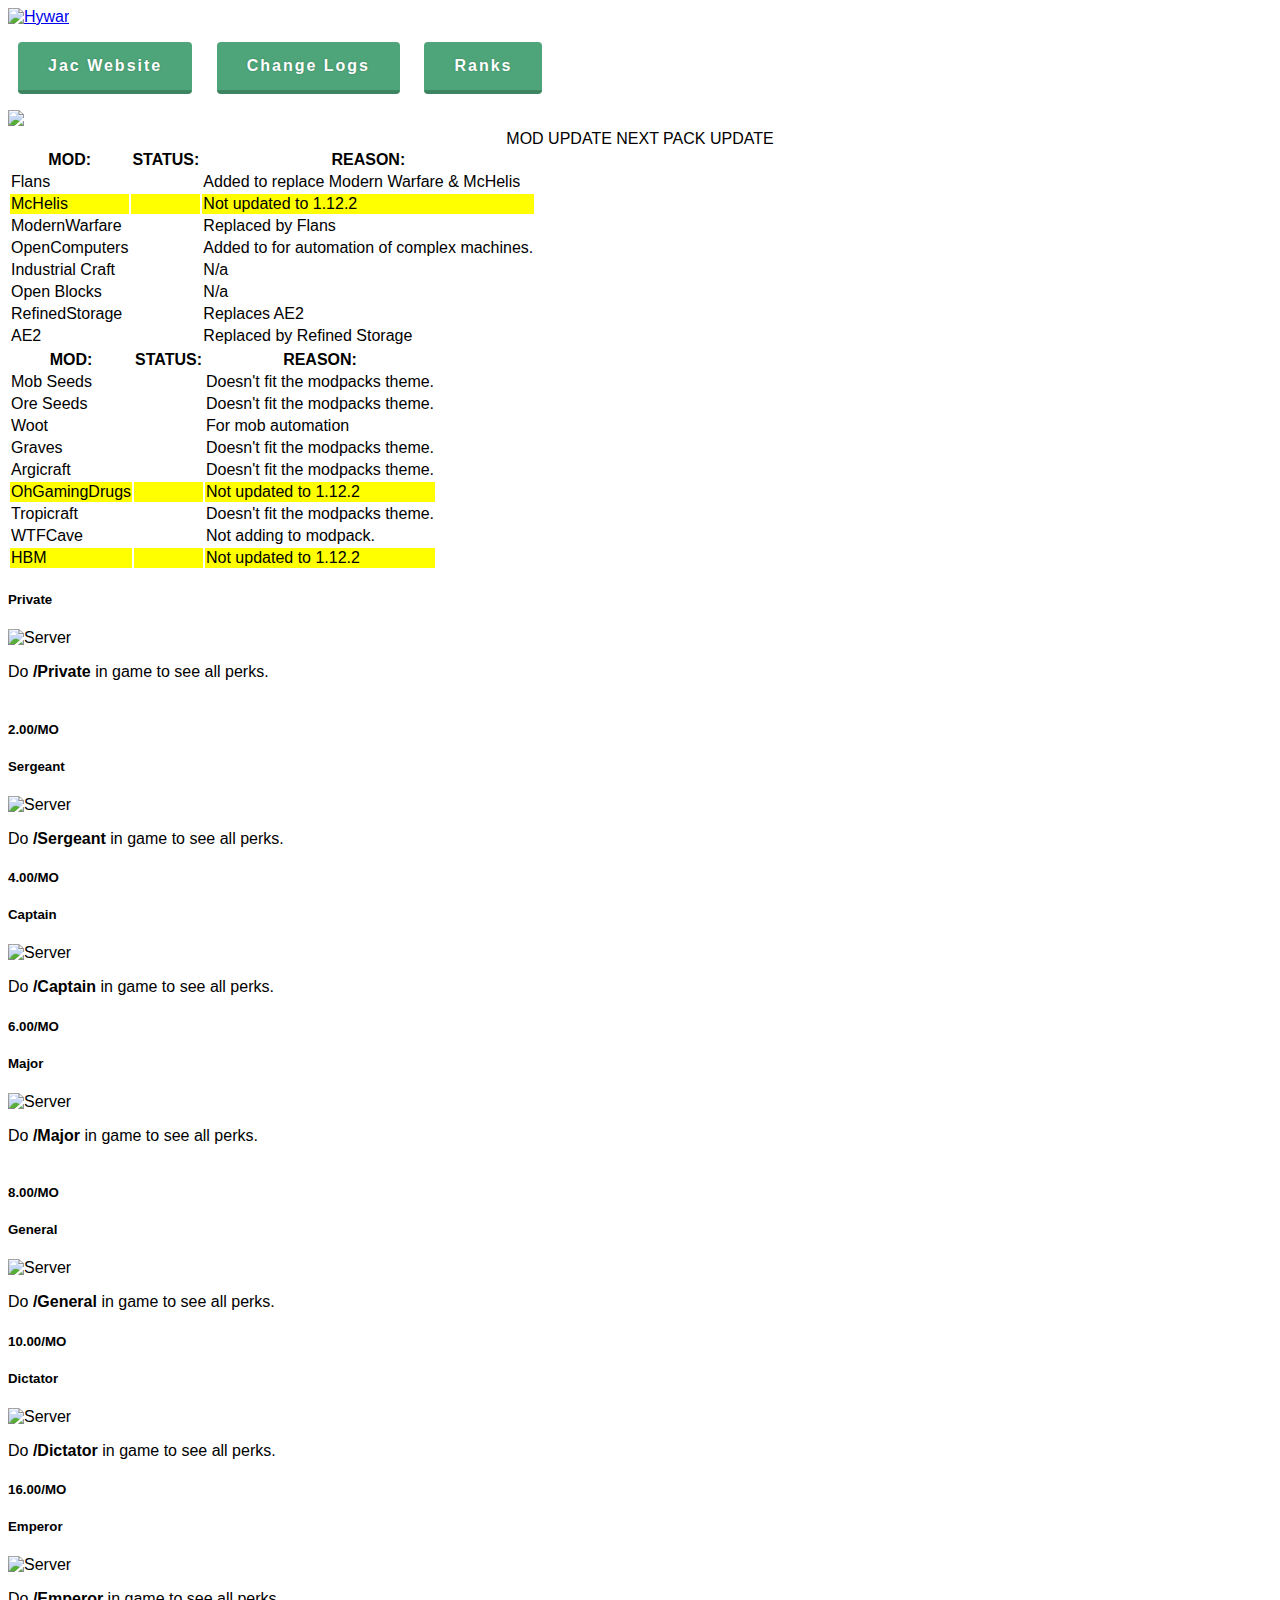
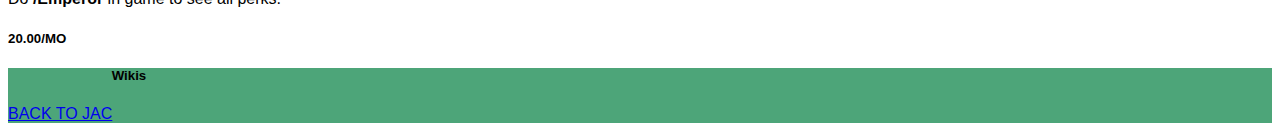
==== index.html @ 66af50fd "Clean things up a bit" ====
﻿<!DOCTYPE html>
<html lang="zxx">
<head>
    <meta charset="UTF-8">
    <meta name="viewport" content="width=device-width, initial-scale=1, maximum-scale=1">
    <title>Hywar Wiki - Home</title>

    <link rel="stylesheet" type="text/css" href="https://rawcdn.githack.com/hywar/hywar.github.io/953fc48740db578a4f6f1de6eee4cd1813828bc5/bootstrap-grid.min.css">
    <link rel="stylesheet" type="text/css" href="https://rawcdn.githack.com/hywar/hywar.github.io/953fc48740db578a4f6f1de6eee4cd1813828bc5/bootstrap.min.css">
    <link href="https://rawcdn.githack.com/hywar/hywar.github.io/953fc48740db578a4f6f1de6eee4cd1813828bc5/all.css" rel="stylesheet">
    <link href="https://rawcdn.githack.com/hywar/hywar.github.io/953fc48740db578a4f6f1de6eee4cd1813828bc5/navigation.min.css" rel="stylesheet">
    <link rel="stylesheet" type="text/css" href="https://rawcdn.githack.com/hywar/hywar.github.io/953fc48740db578a4f6f1de6eee4cd1813828bc5/main.min.css">
    <link rel="stylesheet" type="text/css" href="https://rawcdn.githack.com/hywar/hywar.github.io/953fc48740db578a4f6f1de6eee4cd1813828bc5/theme-font.min.css">

    <!--Styles for RTL-->

    <!--<link rel="stylesheet" type="text/css" href="css/rtl.min.css">-->

</head>
<body>

<style>

.buttons-page ul{display:inline-block;padding:0}
.buttons-page ul li{display:inline-block;list-style-type:none}
.buttons-page ul li a{color:#fff;text-shadow:0px 0px 2px rgba(0,0,0,0.25);background:var(--main-color);margin:0px 10px;padding:15px 30px;text-decoration:none;display:block;border-radius:4px;font-weight:bold;font-size:16px;letter-spacing:2px;border-bottom:4px solid rgba(0,0,0,0.2);-webkit-transition:all 0.3s;transition:all 0.3s}
.buttons-page ul li a:hover{-webkit-transform:scale(1.05);transform:scale(1.05)}


</style>
<style>
:root{
  --main-color: #4da579;
  --main-color-alt: #54a54d;
}
*{font-family:'Roboto', sans-serif;list-style-type:none}
</style> 

<style>
.bg-accent-live{background-color:var(--main-color)}

.crumina-buttons:hover{color:var(--main-color-alt)}
.crumina-buttons{color:var(--main-color)}
</style>


<style type="text/css">

.bgimg {
    background-image: url('//i.imgur.com/hrsKaZA.jpg');
}
</style>


<div class="bgimg main-content-wrapper">

    <section class="crumina-main-slider">
        <!--Prev next buttons-->
        <div>
            <!-- Additional required wrapper -->
            <div class="swiper-wrapper">
                <!-- Slides -->
                <div class="swiper-slide stunning-header-bg2">

                    <div class="container">
                        <div class="row">
                            <div class="col-lg-12">
                                <div class="slider-content">
                                    <div id="header-bottom">
                                        <div id="the-logo">
                                            <a href="/"><img src="https://i.imgur.com/2w63S8X.png" alt="Hywar"></a>
                                        </div>
                                    </div>
                                    <div class="buttons-page">
                                        <ul>
                                            <li><a href='//jac.network/'><i class="fad fa-hat-cowboy-side"></i> Jac Website</a></li>

                                            <li><a href='#Change Log'><i class="fad fa-gamepad-alt"></i> Change Logs</a></li>

                                            <li><a href='#Ranks'><i class="fad fa-badge-dollar"></i> Ranks</a></li>
                                        </ul>
                                    </div>
                                </div>
                            </div>
                        </div>
                    </div>
                </div>
            </div>
        </div>

        <!--Pagination tabs-->
        <div class="slider-slides">
            <div class="container">
                <div class="row">
                    <center></center>
                </div>
            </div>
        </div>
    </section>

</div>

    <section class="large-section-padding" id="Change Log">
        <div class="container">
            <div class="row">
                <div class="col-lg-8 col-md-12 col-sm-12 col-xs-12 align-center mb-5 ml-auto mr-auto">
                    <img src="
					https://static1.textcraft.net/data1/e/3/e379c2edd97d92ab7ecf20fc2ddf3749d42c987ae8b7eef16066828670bdfc4e6be4e867e529ac08da39a3ee5e6b4b0d3255bfef95601890afd807095b24f4b97c7f820b8475d058062c4f66.png
					"><br>
                    <center>
                        <span class="label-category label--yellow">MOD UPDATE</span>
                        <span class="label-category label--red">NEXT PACK UPDATE</span>
                    </center>
                </div>
                <div class="col-lg-6 col-md-12 col-sm-12 col-xs-12">


                    <table class="table--style2">
                        <thead>
                            <tr>
                                <th>MOD:</th>
                                <th>STATUS:</th>
                                <th>REASON:</th>
                            </tr>
                        </thead>
                        <tbody>
                            <tr>
                                <td>
                                    Flans
                                </td>
                                <td>
                                    <font color=green size=5><i class="fad fa-plus-octagon"></i></font>
                                </td>
                                <td>
                                    Added to replace Modern Warfare & McHelis
                                </td>
                            </tr>
                            <tr style="background: yellow">
                                <td>
                                    McHelis
                                </td>
                                <td>
                                    <font color=red size=5><i class="fad fa-times-octagon"></i></font>
                                </td>
                                <td>
                                    Not updated to 1.12.2
                                </td>

                            </tr>
                            <tr>
                                <td>
                                    ModernWarfare
                                </td>
                                <td>
                                    <font color=red size=5><i class="fad fa-times-octagon"></i></font>
                                </td>
                                <td>
                                    Replaced by Flans
                                </td>

                            </tr>
                            <tr>
                                <td>
                                    OpenComputers
                                </td>
                                <td>
                                    <font color=green size=5><i class="fad fa-plus-octagon"></i></font>
                                </td>
                                <td>
                                    Added to for automation of complex machines.
                                </td>
                            </tr>
                            <tr>
                                <td>
                                    Industrial Craft
                                </td>
                                <td>
                                    <font color=green size=5><i class="fad fa-plus-octagon"></i></font>
                                </td>
                                <td>
                                    N/a
                                </td>
                            </tr>
                            <tr>
                                <td>
                                    Open Blocks
                                </td>
                                <td>
                                    <font color=green size=5><i class="fad fa-plus-octagon"></i></font>
                                </td>
                                <td>
                                    N/a
                                </td>
                            </tr>
                            <tr>
                                <td>
                                    RefinedStorage
                                </td>
                                <td>
                                    <font color=green size=5><i class="fad fa-plus-octagon"></i></font>
                                </td>
                                <td>
                                    Replaces AE2
                                </td>
                            </tr>
                            <tr>
                                <td>
                                    AE2
                                </td>
                                <td>
                                    <font color=red size=5><i class="fad fa-times-octagon"></i></font>
                                </td>
                                <td>
                                    Replaced by Refined Storage
                                </td>

                            </tr>
                        </tbody>
                    </table>
                </div>
                <div class="col-lg-6 col-md-12 col-sm-12 col-xs-12">

                    <table class="table--style2">
                        <thead>
                            <tr>
                                <th>MOD:</th>
                                <th>STATUS:</th>
                                <th>REASON:</th>
                            </tr>
                        </thead>
                        <tbody>
                            <tr>
                                <td>
                                    Mob Seeds
                                </td>
                                <td>
                                    <font color=red size=5><i class="fad fa-times-octagon"></i></font>
                                </td>
                                <td>
                                    Doesn't fit the modpacks theme.
                                </td>

                            </tr>

                            <tr>
                                <td>
                                    Ore Seeds
                                </td>
                                <td>
                                    <font color=red size=5><i class="fad fa-times-octagon"></i></font>
                                </td>
                                <td>
                                    Doesn't fit the modpacks theme.
                                </td>

                            </tr>

                            <tr>
                                <td>
                                    Woot
                                </td>
                                <td>
                                    <font color=green size=5><i class="fad fa-plus-octagon"></i></font>
                                </td>
                                <td>
                                    For mob automation
                                </td>
                            </tr>

                            <tr>
                                <td>
                                    Graves
                                </td>
                                <td>
                                    <font color=red size=5><i class="fad fa-times-octagon"></i></font>
                                </td>
                                <td>
                                    Doesn't fit the modpacks theme.
                                </td>

                            </tr>

                            <tr>
                                <td>
                                    Argicraft
                                </td>
                                <td>
                                    <font color=red size=5><i class="fad fa-times-octagon"></i></font>
                                </td>
                                <td>
                                    Doesn't fit the modpacks theme.
                                </td>

                            </tr>

                            <tr style="background: yellow">
                                <td>
                                    OhGamingDrugs
                                </td>
                                <td>
                                    <font color=red size=5><i class="fad fa-times-octagon"></i></font>
                                </td>
                                <td>
                                    Not updated to 1.12.2
                                </td>

                            </tr>

                            <tr>
                                <td>
                                    Tropicraft
                                </td>
                                <td>
                                    <font color=red size=5><i class="fad fa-times-octagon"></i></font>
                                </td>
                                <td>
                                    Doesn't fit the modpacks theme.
                                </td>

                            </tr>


                            <tr>
                                <td>
                                    WTFCave
                                </td>
                                <td>
                                    <font color=red size=5><i class="fad fa-times-octagon"></i></font>
                                </td>
                                <td>
                                    Not adding to modpack.
                                </td>

                            </tr>


                            <tr style="background: yellow">
                                <td>
                                    HBM
                                </td>
                                <td>
                                    <font color=red size=5><i class="fad fa-times-octagon"></i></font>
                                </td>
                                <td>
                                    Not updated to 1.12.2
                                </td>

                            </tr>

                        </tbody>
                    </table>
                </div>
            </div>
        </div>
    </section>

    <section class="" id="Ranks">

        <div class="pricing-tables-border-bottom-wrap">
            <div class="crumina-module crumina-pricing-tables-item pricing-tables-item-border-bottom pricing-red">

                <div class="main-pricing-content">
                    <h5 class="pricing-title">Private</h5>

                    <div class="pricing-thumb">
                        <picture>
                            <img src="https://render.namemc.com/skin/3d/body.png?skin=049877bba0671ca7&model=slim&width=140&height=280" alt="Server">
                        </picture>
                    </div>



                    <p class="pricing-description">Do <b>/Private</b> in game to see all perks.<br><br></p>

                    <h5 class="rate"><span class="price"><i class="fad fa-dollar-sign"></i>2.00</span>/MO</h5>

                    <!--<a href="02_wp_host.html" class="pricing-link">
                        <h3><i class="fad fa-arrow-circle-right"></i></h3>
                    </a>-->
                </div>

                <div class="bg-layer"></div>
            </div>
            <div class="crumina-module crumina-pricing-tables-item pricing-tables-item-border-bottom pricing-sergeant">

                <div class="main-pricing-content">
                    <h5 class="pricing-title">Sergeant</h5>

                    <div class="pricing-thumb">
                        <picture>
                            <img src="https://render.namemc.com/skin/3d/body.png?skin=1c0a88d4ea80cdd5&model=slim&width=140&height=280" alt="Server">
                        </picture>
                    </div>



                    <p class="pricing-description">Do <b>/Sergeant</b> in game to see all perks.</p>

                    <h5 class="rate"><span class="price"><i class="fad fa-dollar-sign"></i>4.00</span>/MO</h5>

                    <!--<a href="02_wp_host.html" class="pricing-link">
                        <h3><i class="fad fa-arrow-circle-right"></i></h3>
                    </a>-->
                </div>

                <div class="bg-layer"></div>
            </div>
            <div class="crumina-module crumina-pricing-tables-item pricing-tables-item-border-bottom pricing-captain">

                <div class="main-pricing-content">
                    <h5 class="pricing-title">Captain</h5>

                    <div class="pricing-thumb">
                        <picture>
                            <img src="https://render.namemc.com/skin/3d/body.png?skin=2f220308625167f7&model=classic&width=140&height=280" alt="Server">
                        </picture>
                    </div>



                    <p class="pricing-description">Do <b>/Captain</b> in game to see all perks.</p>

                    <h5 class="rate"><span class="price"><i class="fad fa-dollar-sign"></i>6.00</span>/MO</h5>

                    <!--<a href="02_wp_host.html" class="pricing-link">
                        <h3><i class="fad fa-arrow-circle-right"></i></h3>
                    </a>-->
                </div>

                <div class="bg-layer"></div>
            </div>
            <div class="crumina-module crumina-pricing-tables-item pricing-tables-item-border-bottom pricing-major">

                <div class="main-pricing-content">
                    <h5 class="pricing-title">Major</h5>

                    <div class="pricing-thumb">
                        <picture>
                            <img src="https://render.namemc.com/skin/3d/body.png?skin=3e22dd92411ddc38&model=classic&width=140&height=280" alt="Server">
                        </picture>
                    </div>



                    <p class="pricing-description">Do <b>/Major</b> in game to see all perks.<br><br></p>

                    <h5 class="rate"><span class="price"><i class="fad fa-dollar-sign"></i>8.00</span>/MO</h5>

                    <!--<a href="02_wp_host.html" class="pricing-link">
                        <h3><i class="fad fa-arrow-circle-right"></i></h3>
                    </a>-->
                </div>

                <div class="bg-layer"></div>
            </div>
            <div class="crumina-module crumina-pricing-tables-item pricing-tables-item-border-bottom pricing-general">

                <div class="main-pricing-content">
                    <h5 class="pricing-title">General</h5>

                    <div class="pricing-thumb">
                        <picture>
                            <img src="https://render.namemc.com/skin/3d/body.png?skin=55eb0c868e28aefa&model=slim&width=140&height=280" alt="Server">
                        </picture>
                    </div>



                    <p class="pricing-description">Do <b>/General</b> in game to see all perks.</p>

                    <h5 class="rate"><span class="price"><i class="fad fa-dollar-sign"></i>10.00</span>/MO</h5>

                    <!--<a href="02_wp_host.html" class="pricing-link">
                        <h3><i class="fad fa-arrow-circle-right"></i></h3>
                    </a>-->
                </div>
                <div class="bg-layer"></div>
            </div>
            <div class="crumina-module crumina-pricing-tables-item pricing-tables-item-border-bottom pricing-overlord">

                <div class="main-pricing-content">
                    <h5 class="pricing-title">Dictator</h5>

                    <div class="pricing-thumb">
                        <picture>
                            <img src="https://render.namemc.com/skin/3d/body.png?skin=6426dc4fc4efda98&model=slim&width=140&height=280" alt="Server">
                        </picture>
                    </div>



                    <p class="pricing-description">Do <b>/Dictator</b> in game to see all perks.</p>

                    <h5 class="rate"><span class="price"><i class="fad fa-dollar-sign"></i>16.00</span>/MO</h5>

                    <!--<a href="02_wp_host.html" class="pricing-link">
                        <h3><i class="fad fa-arrow-circle-right"></i></h3>
                    </a>-->
                </div>
                <div class="bg-layer"></div>
            </div>
            <div class="crumina-module crumina-pricing-tables-item pricing-tables-item-border-bottom pricing-demigod">

                <div class="main-pricing-content">
                    <h5 class="pricing-title">Emperor</h5>

                    <div class="pricing-thumb">
                        <picture>
                            <img src="https://render.namemc.com/skin/3d/body.png?skin=5a26e3cb50756f4d&model=slim&width=140&height=280" alt="Server">
                        </picture>
                    </div>



                    <p class="pricing-description">Do <b>/Emperor</b> in game to see all perks.</p>

                    <h5 class="rate"><span class="price"><i class="fad fa-dollar-sign"></i>20.00</span>/MO</h5>

                    <!--<a href="02_wp_host.html" class="pricing-link">
                        <h3><i class="fad fa-arrow-circle-right"></i></h3>
                    </a>-->
                </div>
                <div class="bg-layer"></div>
            </div>
        </div>
    </section>

    <section class="small-section-padding bg-accent-live">
        <div class="container">
            <div class="row justify-content-between align-items-center">
                <div class="col-lg-7 col-md-7 col-sm-12 col-xs-12 mb-4 mb-md-0">
                    <h5 class="mb-0 text-white"><img src="https://i.imgur.com/2w63S8X.png" height="5" width="100"> Wikis</h5>
                </div>

                <div class="col-lg-3 col-md-3 col-sm-12 col-xs-12">
                    <a href="https://jac.network" class="crumina-button button--green button--m">BACK TO JAC</a>
                </div>
            </div>
        </div>
    </section>
</body>
</html>
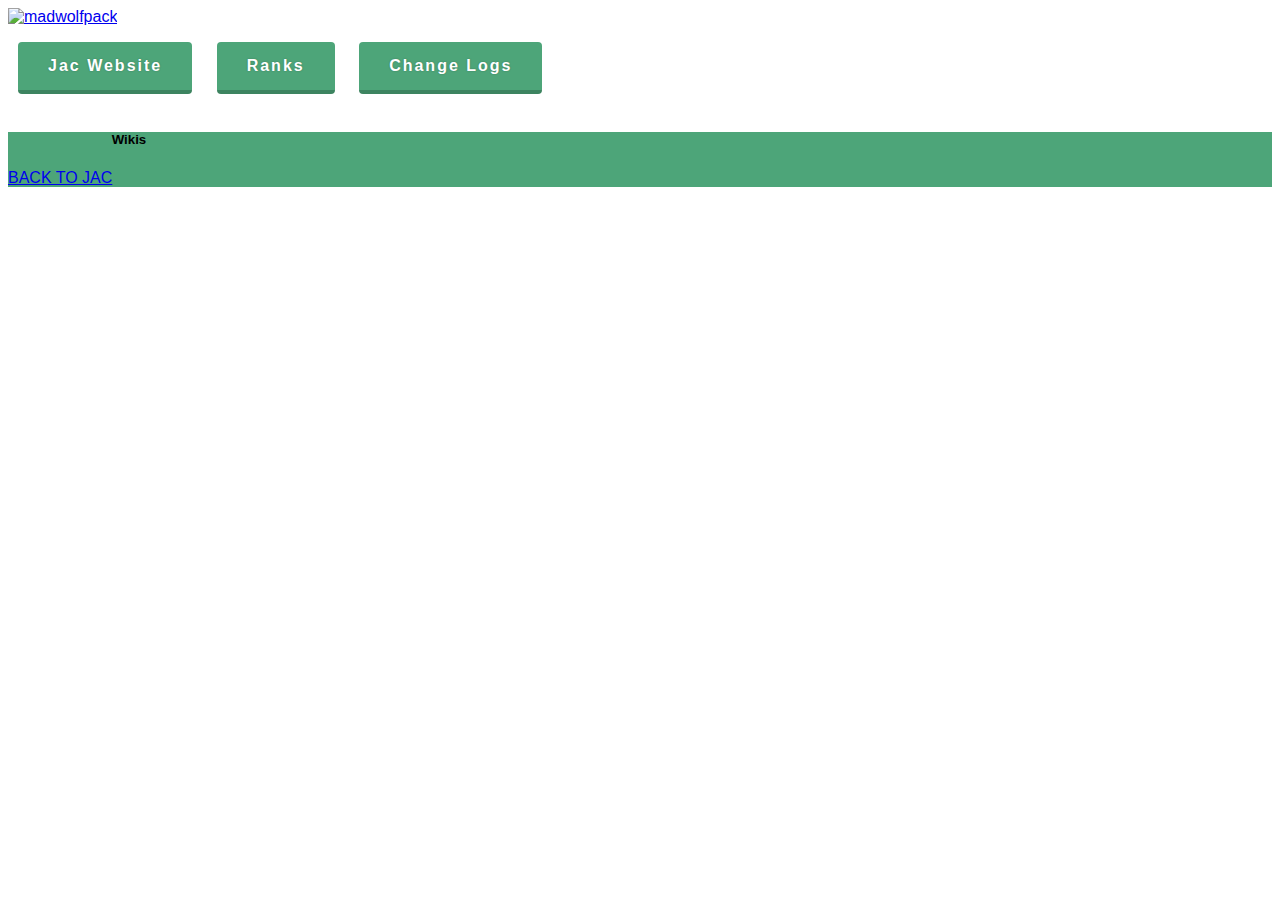
==== commit dda5e78c: "Update index.html" ====
--- a/index.html
+++ b/index.html
@@ -1,23 +1,25 @@
-﻿<!DOCTYPE html>
+<!DOCTYPE html>
 <html lang="zxx">
 <head>
-    <meta charset="UTF-8">
-    <meta name="viewport" content="width=device-width, initial-scale=1, maximum-scale=1">
-    <title>Hywar Wiki - Home</title>
+	<meta charset="UTF-8">
+	<meta name="viewport" content="width=device-width, initial-scale=1, maximum-scale=1">
+	<title>Hywar Wiki - Home</title>
 
-    <link rel="stylesheet" type="text/css" href="https://rawcdn.githack.com/hywar/hywar.github.io/953fc48740db578a4f6f1de6eee4cd1813828bc5/bootstrap-grid.min.css">
-    <link rel="stylesheet" type="text/css" href="https://rawcdn.githack.com/hywar/hywar.github.io/953fc48740db578a4f6f1de6eee4cd1813828bc5/bootstrap.min.css">
+	<link rel="stylesheet" type="text/css" href="https://rawcdn.githack.com/hywar/hywar.github.io/953fc48740db578a4f6f1de6eee4cd1813828bc5/bootstrap-grid.min.css">
+	<link rel="stylesheet" type="text/css" href="https://rawcdn.githack.com/hywar/hywar.github.io/953fc48740db578a4f6f1de6eee4cd1813828bc5/bootstrap.min.css">
     <link href="https://rawcdn.githack.com/hywar/hywar.github.io/953fc48740db578a4f6f1de6eee4cd1813828bc5/all.css" rel="stylesheet">
-    <link href="https://rawcdn.githack.com/hywar/hywar.github.io/953fc48740db578a4f6f1de6eee4cd1813828bc5/navigation.min.css" rel="stylesheet">
-    <link rel="stylesheet" type="text/css" href="https://rawcdn.githack.com/hywar/hywar.github.io/953fc48740db578a4f6f1de6eee4cd1813828bc5/main.min.css">
-    <link rel="stylesheet" type="text/css" href="https://rawcdn.githack.com/hywar/hywar.github.io/953fc48740db578a4f6f1de6eee4cd1813828bc5/theme-font.min.css">
+	<link href="https://rawcdn.githack.com/hywar/hywar.github.io/953fc48740db578a4f6f1de6eee4cd1813828bc5/navigation.min.css" rel="stylesheet">
+	<link rel="stylesheet" type="text/css" href="https://rawcdn.githack.com/hywar/hywar.github.io/953fc48740db578a4f6f1de6eee4cd1813828bc5/main.min.css">
+	<link rel="stylesheet" type="text/css" href="https://rawcdn.githack.com/hywar/hywar.github.io/953fc48740db578a4f6f1de6eee4cd1813828bc5/theme-font.min.css">
 
-    <!--Styles for RTL-->
+	<!--Styles for RTL-->
 
-    <!--<link rel="stylesheet" type="text/css" href="css/rtl.min.css">-->
+	<!--<link rel="stylesheet" type="text/css" href="css/rtl.min.css">-->
 
 </head>
 <body>
+
+
 
 <style>
 
@@ -47,496 +49,108 @@
 <style type="text/css">
 
 .bgimg {
-    background-image: url('//i.imgur.com/hrsKaZA.jpg');
+    background-image: url('https://i.imgur.com/EcP1E6u.png');
 }
 </style>
 
 
 <div class="bgimg main-content-wrapper">
 
-    <section class="crumina-main-slider">
-        <!--Prev next buttons-->
-        <div>
-            <!-- Additional required wrapper -->
-            <div class="swiper-wrapper">
-                <!-- Slides -->
-                <div class="swiper-slide stunning-header-bg2">
+	<section class="crumina-main-slider">
+		<!--Prev next buttons-->
 
-                    <div class="container">
-                        <div class="row">
-                            <div class="col-lg-12">
-                                <div class="slider-content">
-                                    <div id="header-bottom">
-                                        <div id="the-logo">
-                                            <a href="/"><img src="https://i.imgur.com/2w63S8X.png" alt="Hywar"></a>
-                                        </div>
-                                    </div>
-                                    <div class="buttons-page">
-                                        <ul>
-                                            <li><a href='//jac.network/'><i class="fad fa-hat-cowboy-side"></i> Jac Website</a></li>
+		
 
-                                            <li><a href='#Change Log'><i class="fad fa-gamepad-alt"></i> Change Logs</a></li>
+		<div>
 
-                                            <li><a href='#Ranks'><i class="fad fa-badge-dollar"></i> Ranks</a></li>
-                                        </ul>
-                                    </div>
-                                </div>
-                            </div>
-                        </div>
-                    </div>
-                </div>
+			<!-- Additional required wrapper -->
+			<div class="swiper-wrapper">
+				<!-- Slides -->
+				<div class="swiper-slide stunning-header-bg2">
+
+					<div class="container">
+						<div class="row">
+							<div class="col-lg-12">
+
+								<div class="slider-content">
+								        <div id="header-bottom">
+
+            <div id="the-logo">
+
+                <a href="/">
+
+                    <img src="https://i.imgur.com/8StoNaD.png" alt="madwolfpack">
+
+                </a>
+
             </div>
+
         </div>
-
-        <!--Pagination tabs-->
-        <div class="slider-slides">
-            <div class="container">
-                <div class="row">
-                    <center></center>
-                </div>
+            <div class="buttons-page">
+                <ul>
+                    <li><a href='//jac.network/'><i class="fad fa-hat-cowboy-side"></i> Jac Website</a></li>
+					
+					<li><a href='../../../ranks.html'><i class="fad fa-badge-dollar"></i> Ranks</a></li>
+					
+					<li><a href='../../../change.html'><i class="fad fa-gamepad-alt"></i> Change Logs</a></li>
+                </ul>
             </div>
-        </div>
-    </section>
-
-</div>
-
-    <section class="large-section-padding" id="Change Log">
-        <div class="container">
-            <div class="row">
-                <div class="col-lg-8 col-md-12 col-sm-12 col-xs-12 align-center mb-5 ml-auto mr-auto">
-                    <img src="
-					https://static1.textcraft.net/data1/e/3/e379c2edd97d92ab7ecf20fc2ddf3749d42c987ae8b7eef16066828670bdfc4e6be4e867e529ac08da39a3ee5e6b4b0d3255bfef95601890afd807095b24f4b97c7f820b8475d058062c4f66.png
-					"><br>
-                    <center>
-                        <span class="label-category label--yellow">MOD UPDATE</span>
-                        <span class="label-category label--red">NEXT PACK UPDATE</span>
-                    </center>
-                </div>
-                <div class="col-lg-6 col-md-12 col-sm-12 col-xs-12">
+			
+									</div>
 
 
-                    <table class="table--style2">
-                        <thead>
-                            <tr>
-                                <th>MOD:</th>
-                                <th>STATUS:</th>
-                                <th>REASON:</th>
-                            </tr>
-                        </thead>
-                        <tbody>
-                            <tr>
-                                <td>
-                                    Flans
-                                </td>
-                                <td>
-                                    <font color=green size=5><i class="fad fa-plus-octagon"></i></font>
-                                </td>
-                                <td>
-                                    Added to replace Modern Warfare & McHelis
-                                </td>
-                            </tr>
-                            <tr style="background: yellow">
-                                <td>
-                                    McHelis
-                                </td>
-                                <td>
-                                    <font color=red size=5><i class="fad fa-times-octagon"></i></font>
-                                </td>
-                                <td>
-                                    Not updated to 1.12.2
-                                </td>
-
-                            </tr>
-                            <tr>
-                                <td>
-                                    ModernWarfare
-                                </td>
-                                <td>
-                                    <font color=red size=5><i class="fad fa-times-octagon"></i></font>
-                                </td>
-                                <td>
-                                    Replaced by Flans
-                                </td>
-
-                            </tr>
-                            <tr>
-                                <td>
-                                    OpenComputers
-                                </td>
-                                <td>
-                                    <font color=green size=5><i class="fad fa-plus-octagon"></i></font>
-                                </td>
-                                <td>
-                                    Added to for automation of complex machines.
-                                </td>
-                            </tr>
-                            <tr>
-                                <td>
-                                    Industrial Craft
-                                </td>
-                                <td>
-                                    <font color=green size=5><i class="fad fa-plus-octagon"></i></font>
-                                </td>
-                                <td>
-                                    N/a
-                                </td>
-                            </tr>
-                            <tr>
-                                <td>
-                                    Open Blocks
-                                </td>
-                                <td>
-                                    <font color=green size=5><i class="fad fa-plus-octagon"></i></font>
-                                </td>
-                                <td>
-                                    N/a
-                                </td>
-                            </tr>
-                            <tr>
-                                <td>
-                                    RefinedStorage
-                                </td>
-                                <td>
-                                    <font color=green size=5><i class="fad fa-plus-octagon"></i></font>
-                                </td>
-                                <td>
-                                    Replaces AE2
-                                </td>
-                            </tr>
-                            <tr>
-                                <td>
-                                    AE2
-                                </td>
-                                <td>
-                                    <font color=red size=5><i class="fad fa-times-octagon"></i></font>
-                                </td>
-                                <td>
-                                    Replaced by Refined Storage
-                                </td>
-
-                            </tr>
-                        </tbody>
-                    </table>
-                </div>
-                <div class="col-lg-6 col-md-12 col-sm-12 col-xs-12">
-
-                    <table class="table--style2">
-                        <thead>
-                            <tr>
-                                <th>MOD:</th>
-                                <th>STATUS:</th>
-                                <th>REASON:</th>
-                            </tr>
-                        </thead>
-                        <tbody>
-                            <tr>
-                                <td>
-                                    Mob Seeds
-                                </td>
-                                <td>
-                                    <font color=red size=5><i class="fad fa-times-octagon"></i></font>
-                                </td>
-                                <td>
-                                    Doesn't fit the modpacks theme.
-                                </td>
-
-                            </tr>
-
-                            <tr>
-                                <td>
-                                    Ore Seeds
-                                </td>
-                                <td>
-                                    <font color=red size=5><i class="fad fa-times-octagon"></i></font>
-                                </td>
-                                <td>
-                                    Doesn't fit the modpacks theme.
-                                </td>
-
-                            </tr>
-
-                            <tr>
-                                <td>
-                                    Woot
-                                </td>
-                                <td>
-                                    <font color=green size=5><i class="fad fa-plus-octagon"></i></font>
-                                </td>
-                                <td>
-                                    For mob automation
-                                </td>
-                            </tr>
-
-                            <tr>
-                                <td>
-                                    Graves
-                                </td>
-                                <td>
-                                    <font color=red size=5><i class="fad fa-times-octagon"></i></font>
-                                </td>
-                                <td>
-                                    Doesn't fit the modpacks theme.
-                                </td>
-
-                            </tr>
-
-                            <tr>
-                                <td>
-                                    Argicraft
-                                </td>
-                                <td>
-                                    <font color=red size=5><i class="fad fa-times-octagon"></i></font>
-                                </td>
-                                <td>
-                                    Doesn't fit the modpacks theme.
-                                </td>
-
-                            </tr>
-
-                            <tr style="background: yellow">
-                                <td>
-                                    OhGamingDrugs
-                                </td>
-                                <td>
-                                    <font color=red size=5><i class="fad fa-times-octagon"></i></font>
-                                </td>
-                                <td>
-                                    Not updated to 1.12.2
-                                </td>
-
-                            </tr>
-
-                            <tr>
-                                <td>
-                                    Tropicraft
-                                </td>
-                                <td>
-                                    <font color=red size=5><i class="fad fa-times-octagon"></i></font>
-                                </td>
-                                <td>
-                                    Doesn't fit the modpacks theme.
-                                </td>
-
-                            </tr>
-
-
-                            <tr>
-                                <td>
-                                    WTFCave
-                                </td>
-                                <td>
-                                    <font color=red size=5><i class="fad fa-times-octagon"></i></font>
-                                </td>
-                                <td>
-                                    Not adding to modpack.
-                                </td>
-
-                            </tr>
-
-
-                            <tr style="background: yellow">
-                                <td>
-                                    HBM
-                                </td>
-                                <td>
-                                    <font color=red size=5><i class="fad fa-times-octagon"></i></font>
-                                </td>
-                                <td>
-                                    Not updated to 1.12.2
-                                </td>
-
-                            </tr>
-
-                        </tbody>
-                    </table>
-                </div>
-            </div>
-        </div>
-    </section>
-
-    <section class="" id="Ranks">
-
-        <div class="pricing-tables-border-bottom-wrap">
-            <div class="crumina-module crumina-pricing-tables-item pricing-tables-item-border-bottom pricing-red">
-
-                <div class="main-pricing-content">
-                    <h5 class="pricing-title">Private</h5>
-
-                    <div class="pricing-thumb">
-                        <picture>
-                            <img src="https://render.namemc.com/skin/3d/body.png?skin=049877bba0671ca7&model=slim&width=140&height=280" alt="Server">
-                        </picture>
-                    </div>
+								</div>
 
 
 
-                    <p class="pricing-description">Do <b>/Private</b> in game to see all perks.<br><br></p>
+							</div>
 
-                    <h5 class="rate"><span class="price"><i class="fad fa-dollar-sign"></i>2.00</span>/MO</h5>
+						</div>
+					</div>
 
-                    <!--<a href="02_wp_host.html" class="pricing-link">
-                        <h3><i class="fad fa-arrow-circle-right"></i></h3>
-                    </a>-->
-                </div>
+				</div>
 
-                <div class="bg-layer"></div>
-            </div>
-            <div class="crumina-module crumina-pricing-tables-item pricing-tables-item-border-bottom pricing-sergeant">
 
-                <div class="main-pricing-content">
-                    <h5 class="pricing-title">Sergeant</h5>
+			</div>
 
-                    <div class="pricing-thumb">
-                        <picture>
-                            <img src="https://render.namemc.com/skin/3d/body.png?skin=1c0a88d4ea80cdd5&model=slim&width=140&height=280" alt="Server">
-                        </picture>
-                    </div>
+			<!--Pagination tabs-->
+
+			<div class="slider-slides">
+				<div class="container">
+					<div class="row">
+						
+							<center>
+							</center>
+							
+						
+					</div>
+				</div>
+			</div>
+
+		</div>
+
+	</section>
 
 
 
-                    <p class="pricing-description">Do <b>/Sergeant</b> in game to see all perks.</p>
+	<section class="small-section-padding bg-accent-live">
+		<div class="container">
+			<div class="row justify-content-between align-items-center">
+				<div class="col-lg-7 col-md-7 col-sm-12 col-xs-12 mb-4 mb-md-0">
+					<h5 class="mb-0 text-white"><img src="https://i.imgur.com/2w63S8X.png" height="5" width="100"> Wikis</h5>
+				</div>
 
-                    <h5 class="rate"><span class="price"><i class="fad fa-dollar-sign"></i>4.00</span>/MO</h5>
-
-                    <!--<a href="02_wp_host.html" class="pricing-link">
-                        <h3><i class="fad fa-arrow-circle-right"></i></h3>
-                    </a>-->
-                </div>
-
-                <div class="bg-layer"></div>
-            </div>
-            <div class="crumina-module crumina-pricing-tables-item pricing-tables-item-border-bottom pricing-captain">
-
-                <div class="main-pricing-content">
-                    <h5 class="pricing-title">Captain</h5>
-
-                    <div class="pricing-thumb">
-                        <picture>
-                            <img src="https://render.namemc.com/skin/3d/body.png?skin=2f220308625167f7&model=classic&width=140&height=280" alt="Server">
-                        </picture>
-                    </div>
+				<div class="col-lg-3 col-md-3 col-sm-12 col-xs-12">
+					<a href="https://jac.network" class="crumina-button button--green button--m">BACK TO JAC</a>
+				</div>
+			</div>
+		</div>
+	</section>
 
 
 
-                    <p class="pricing-description">Do <b>/Captain</b> in game to see all perks.</p>
-
-                    <h5 class="rate"><span class="price"><i class="fad fa-dollar-sign"></i>6.00</span>/MO</h5>
-
-                    <!--<a href="02_wp_host.html" class="pricing-link">
-                        <h3><i class="fad fa-arrow-circle-right"></i></h3>
-                    </a>-->
-                </div>
-
-                <div class="bg-layer"></div>
-            </div>
-            <div class="crumina-module crumina-pricing-tables-item pricing-tables-item-border-bottom pricing-major">
-
-                <div class="main-pricing-content">
-                    <h5 class="pricing-title">Major</h5>
-
-                    <div class="pricing-thumb">
-                        <picture>
-                            <img src="https://render.namemc.com/skin/3d/body.png?skin=3e22dd92411ddc38&model=classic&width=140&height=280" alt="Server">
-                        </picture>
-                    </div>
 
 
 
-                    <p class="pricing-description">Do <b>/Major</b> in game to see all perks.<br><br></p>
-
-                    <h5 class="rate"><span class="price"><i class="fad fa-dollar-sign"></i>8.00</span>/MO</h5>
-
-                    <!--<a href="02_wp_host.html" class="pricing-link">
-                        <h3><i class="fad fa-arrow-circle-right"></i></h3>
-                    </a>-->
-                </div>
-
-                <div class="bg-layer"></div>
-            </div>
-            <div class="crumina-module crumina-pricing-tables-item pricing-tables-item-border-bottom pricing-general">
-
-                <div class="main-pricing-content">
-                    <h5 class="pricing-title">General</h5>
-
-                    <div class="pricing-thumb">
-                        <picture>
-                            <img src="https://render.namemc.com/skin/3d/body.png?skin=55eb0c868e28aefa&model=slim&width=140&height=280" alt="Server">
-                        </picture>
-                    </div>
-
-
-
-                    <p class="pricing-description">Do <b>/General</b> in game to see all perks.</p>
-
-                    <h5 class="rate"><span class="price"><i class="fad fa-dollar-sign"></i>10.00</span>/MO</h5>
-
-                    <!--<a href="02_wp_host.html" class="pricing-link">
-                        <h3><i class="fad fa-arrow-circle-right"></i></h3>
-                    </a>-->
-                </div>
-                <div class="bg-layer"></div>
-            </div>
-            <div class="crumina-module crumina-pricing-tables-item pricing-tables-item-border-bottom pricing-overlord">
-
-                <div class="main-pricing-content">
-                    <h5 class="pricing-title">Dictator</h5>
-
-                    <div class="pricing-thumb">
-                        <picture>
-                            <img src="https://render.namemc.com/skin/3d/body.png?skin=6426dc4fc4efda98&model=slim&width=140&height=280" alt="Server">
-                        </picture>
-                    </div>
-
-
-
-                    <p class="pricing-description">Do <b>/Dictator</b> in game to see all perks.</p>
-
-                    <h5 class="rate"><span class="price"><i class="fad fa-dollar-sign"></i>16.00</span>/MO</h5>
-
-                    <!--<a href="02_wp_host.html" class="pricing-link">
-                        <h3><i class="fad fa-arrow-circle-right"></i></h3>
-                    </a>-->
-                </div>
-                <div class="bg-layer"></div>
-            </div>
-            <div class="crumina-module crumina-pricing-tables-item pricing-tables-item-border-bottom pricing-demigod">
-
-                <div class="main-pricing-content">
-                    <h5 class="pricing-title">Emperor</h5>
-
-                    <div class="pricing-thumb">
-                        <picture>
-                            <img src="https://render.namemc.com/skin/3d/body.png?skin=5a26e3cb50756f4d&model=slim&width=140&height=280" alt="Server">
-                        </picture>
-                    </div>
-
-
-
-                    <p class="pricing-description">Do <b>/Emperor</b> in game to see all perks.</p>
-
-                    <h5 class="rate"><span class="price"><i class="fad fa-dollar-sign"></i>20.00</span>/MO</h5>
-
-                    <!--<a href="02_wp_host.html" class="pricing-link">
-                        <h3><i class="fad fa-arrow-circle-right"></i></h3>
-                    </a>-->
-                </div>
-                <div class="bg-layer"></div>
-            </div>
-        </div>
-    </section>
-
-    <section class="small-section-padding bg-accent-live">
-        <div class="container">
-            <div class="row justify-content-between align-items-center">
-                <div class="col-lg-7 col-md-7 col-sm-12 col-xs-12 mb-4 mb-md-0">
-                    <h5 class="mb-0 text-white"><img src="https://i.imgur.com/2w63S8X.png" height="5" width="100"> Wikis</h5>
-                </div>
-
-                <div class="col-lg-3 col-md-3 col-sm-12 col-xs-12">
-                    <a href="https://jac.network" class="crumina-button button--green button--m">BACK TO JAC</a>
-                </div>
-            </div>
-        </div>
-    </section>
 </body>
 </html>
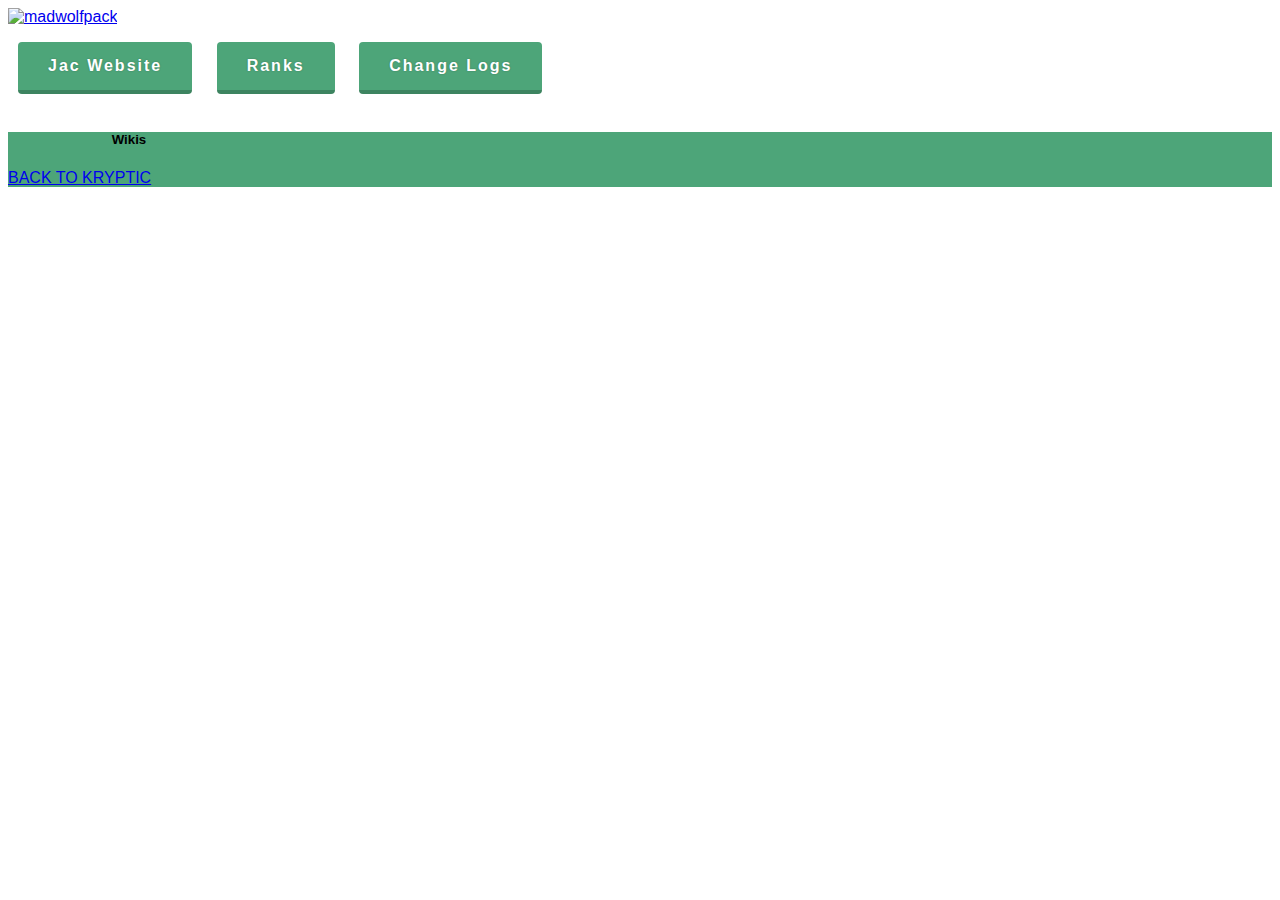
==== commit 26efa839: "Update index.html" ====
--- a/index.html
+++ b/index.html
@@ -137,11 +137,11 @@
 		<div class="container">
 			<div class="row justify-content-between align-items-center">
 				<div class="col-lg-7 col-md-7 col-sm-12 col-xs-12 mb-4 mb-md-0">
-					<h5 class="mb-0 text-white"><img src="https://i.imgur.com/2w63S8X.png" height="5" width="100"> Wikis</h5>
+					<h5 class="mb-0 text-white"><img src="https://i.imgur.com/8StoNaD.png" height="5" width="100"> Wikis</h5>
 				</div>
 
 				<div class="col-lg-3 col-md-3 col-sm-12 col-xs-12">
-					<a href="https://jac.network" class="crumina-button button--green button--m">BACK TO JAC</a>
+					<a href="https://kryptic.xyz" class="crumina-button button--green button--m">BACK TO KRYPTIC</a>
 				</div>
 			</div>
 		</div>
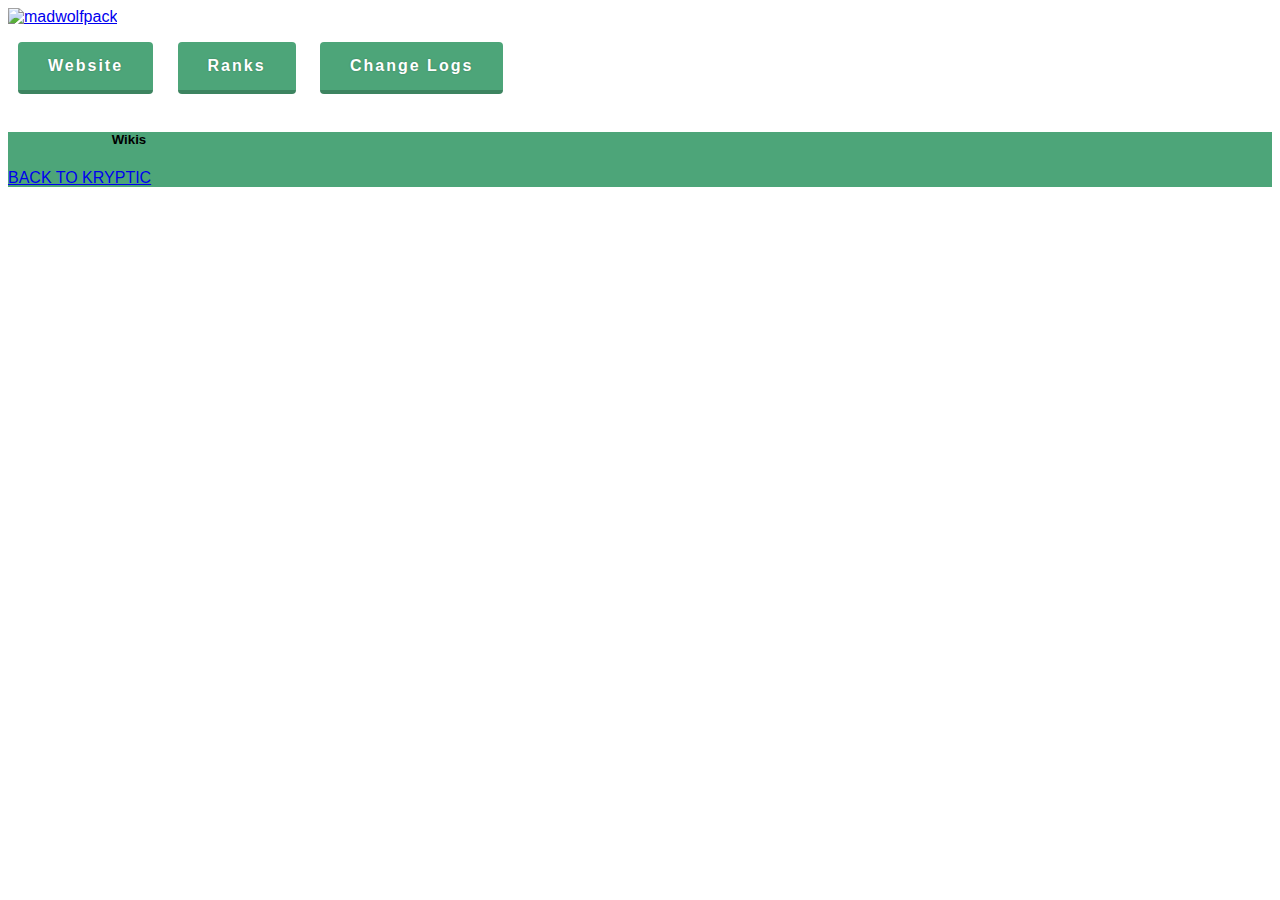
==== commit 93d3c34a: "Update index.html" ====
--- a/index.html
+++ b/index.html
@@ -88,7 +88,7 @@
         </div>
             <div class="buttons-page">
                 <ul>
-                    <li><a href='//jac.network/'><i class="fad fa-hat-cowboy-side"></i> Jac Website</a></li>
+                    <li><a href='//jac.network/'><i class="fad fa-hat-cowboy-side"></i> Website</a></li>
 					
 					<li><a href='../../../ranks.html'><i class="fad fa-badge-dollar"></i> Ranks</a></li>
 					
